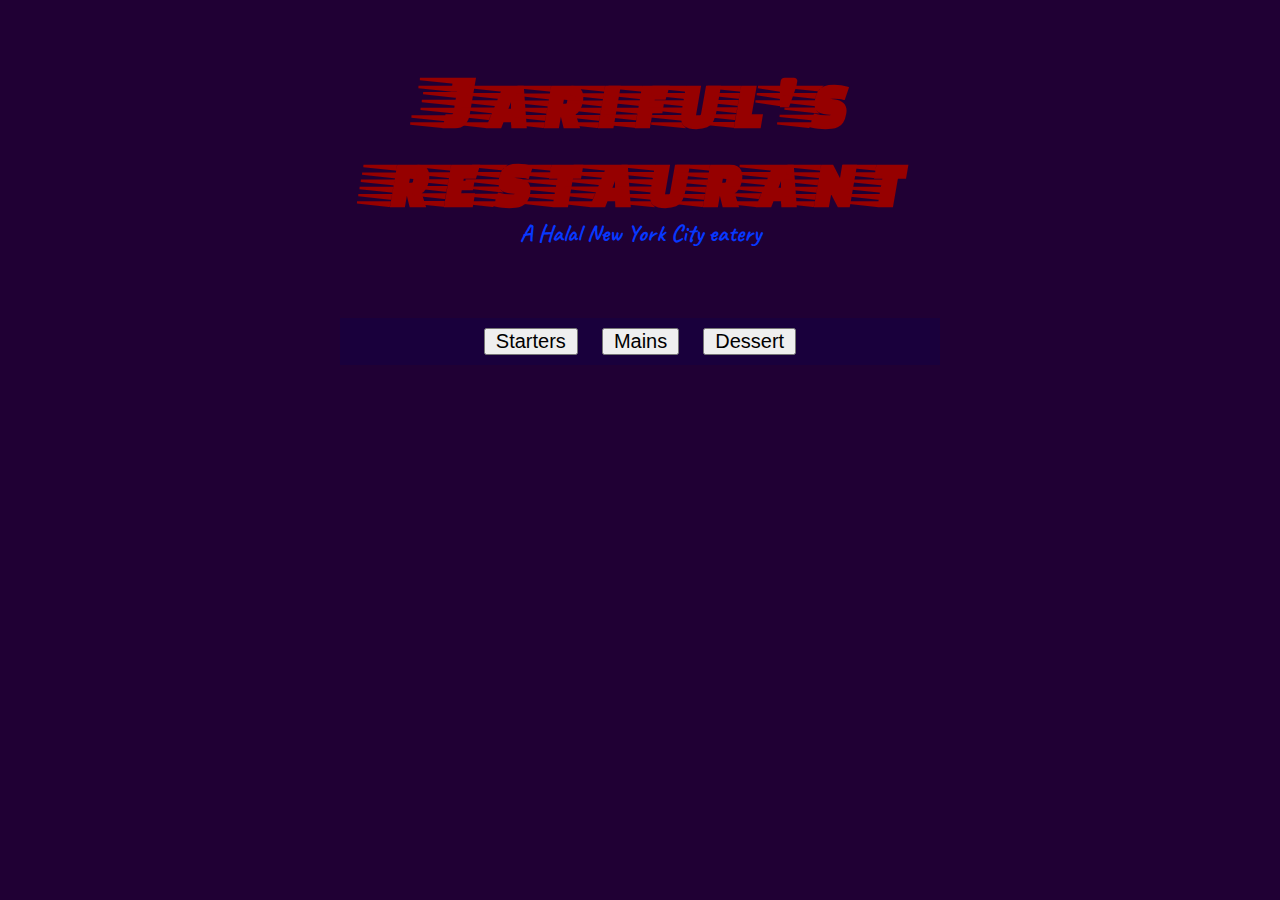
==== dash.html @ 1b5dcfa6 "Create dash.html" ====
<!DOCTYPE html>
<head>
<script src="/assets/jquery.js"></script>
<link href="https://fonts.googleapis.com/css?family=Faster+One" rel="stylesheet">
<link href="https://fonts.googleapis.com/css?family=Caveat" rel="stylesheet">
<link href="https://fonts.googleapis.com/css?family=Montserrat" rel="stylesheet">
<style>
body {
  font-family: 'Montserrat', sans-serif;

  margin: 0 auto;
  max-width: 600px;
  background: #200034;
}
div {
  height: 250px;
  background-size: cover;
  position: relative;
  margin: 40px 0 0 0;
  border-radius: 12px;
  width: 600px;
}
h1 {
  font-family: 'Faster One', cursive;
  text-align: center;
  font-size: 75px;
  color: rgba(150, 0, 0, 1);
  margin: 60px 0 0 0;
}
h2 {
  font-family: 'Caveat', cursive;
  text-align: center;
  color: rgba(7, 56, 777, 1);
  margin: 0px 0 70px 0;
}
p {
  color: rgba(255,255,255,1);
  background: black;
  background: linear-gradient(bottom, rgba(0,0,0,1), rgba(0,0,0,.4));
  background: -webkit-linear-gradient(bottom, rgba(250,0,75,1), rgba(0,0,0,.4));
  background: -moz-linear-gradient(bottom, rgba(250,0,75,1), rgba(0,0,0,.4));
  padding: 10px;
  line-height: 28px;
  text-align: justify;
  position: absolute;
  bottom: 0;
  margin: 0;
  height: 30px;
  transition: height .5s;
  -webkit-transition: height .5s;
  -moz-transition: height .5s;
}

small {
  opacity: 0;
}

.show-description p {
  height: 150px;
}

.show-description small {
  opacity: 1;
}
.price {
  float: right;
}
@media (max-width: 500px) {
  h1 {
    font-size: 50px;
    margin-top: 20px;
    line-height: 40px;
  }
  h2 {
    font-size: 20px;
    margin: 20px 0 30px 0;
  }
  div {
    margin: 20px 12px 0 12px;
  }
  p {
    font-size: 20px;
    line-height: 24px;
  }
  small {
    font-size: 16px;
  }
}
ul {
  padding: 10px;
  background: rgba(17,0,67,0.5);
  text-align: center
  }

button:hover{
  background: #990000;
  color: white;
}
button {
  font-size: 20px;
  padding: 0 10px 0 10px;
}
li {
  display: inline;
  padding: 0px 10px 0px 10px;
}
</style>

</head>

<body>

<h1>Jariful's restaurant</h1>
<h2>A Halal New York City eatery</h2>

   <ul>
      <li><button onclick=Starters()>Starters</button></li>
      <li><button onclick=Mains()>Mains</button></li>
      <li><button onclick=Dessert()>Dessert</button></li>
    </ul>

<div id="me"> </div>


<script>

  StartersImages =[
    'url("https://encrypted-tbn0.gstatic.com/images?q=tbn:ANd9GcSHuVqOGMQADS5TQJnwmPBczIscmXXTKuIUYsSzgouljBmqJzSrgQ")',
  'url("https://www.merriam-webster.com/assets/mw/images/article/art-global-footer-recirc/gyro-3456-05c39fc21e4881788326c7d3df029cb4@1x.jpg")',
  'url("https://www.africanbites.com/wp-content/uploads/2018/10/IMG_9223.jpg")',
  ]
  
  StartersDivs =[
    '<div class="item"><p>Fuchka<span class="price">$4</span><br /><small>It consists of a round, hollow puri, fried crisp and filled with a mixture of flavored water (commonly known as imli pani), tamarind chutney, chili, chaat masala, potato, onion or chickpeas.</small></p></div>',
    '<div class="item"><p>Gyro<span class="price">$7</span><br /><small>A gyro or gyros is a Greek dish made from meat cooked on a vertical rotisserie. Like the related dishes shawarma and tacos al pastor, it is derived from the doner kebab.</small></p></div>', 
    '<div class="item"><p>Samosa<span class="price">$2</span><br /><small>The samosa is made with all-purpose flour locally known as maida shell stuffed with some filling, generally a mixture of mashed boiled potato, onions, green peas, lentils, spices and green chili, or fruits. </small></p></div>',
    ]
    
  MainsImages = [
  'url("https://www.indianhealthyrecipes.com/wp-content/uploads/2016/05/hyderabadi-mutton-biryani-recipe.jpg")',
  'url("https://dinnerthendessert.com/wp-content/uploads/2018/03/Chicken-Korma.jpg")',
  'url("https://www.yummytummyaarthi.com/wp-content/uploads/2018/02/1-15.jpg)',
  ]
  
  MainsDivs = [
    '<div class="item"><p>Biryani<span class="price">$8</span><br /><small>Long-grained rice (like basmati) flavored with exotic spices, such as saffron, is layered with lamb, chicken, fish, or vegetables, and a thick gravy.</small></p></div>', 
    '<div class="item"><p>Chicken Korma<span class="price">$8</span><br /><small>Creamy, spiced Chicken Korma is the stuff dreams are made of. Loosen up those pants and make this delectable Indian dish at home! Drizzle the chicken with the oil and sprinkle on the garam masala, curry powder, salt and pepper.</small></p></div>', 
    '<div class="item"><p>Pulao<span class="price">$8</span><br /><small>TPulao is a simple recipe where rice and vegetables are sauteed together and then boiled or pressure cooked with water till the rice is fragrant, fluffy and cooked through. </small></p></div>',
    ]
    
  DessertImages = [
  'url("https://encrypted-tbn0.gstatic.com/images?q=tbn:ANd9GcQPR6-_qj9SZ4OExHhc3JhT7-anMX36DYxP_CLCiIJTn59ki_R-Xw")',
  'url("http://2.bp.blogspot.com/-GS9WrgsY4Ic/UlcdBYtuJsI/AAAAAAAAE3M/9FE0PSxhETk/s1600/DSC_0672.JPG")',
  'url("https://encrypted-tbn0.gstatic.com/images?q=tbn:ANd9GcSMqaaNPwsAbNH5nRHZ2dd535uS-P8XsNy1DbS3-AnblCNttFQR")',
  ]
  
  DessertDivs = [
    '<div class="item"><p>Jelabi<span class="price">$3</span><br /><small>Jalebi is a hot favourite on any special occasion be it a birthday, wedding or festival. Jalebis are Indian desserts made by deep-frying a wheat flour (maida flour) batter in pretzel or circular shapes, which are then soaked in sugar syrup. They can be served warm or cold as well.</small></p></div>',
    '<div class="item"><p>Rasmalai<span class="price">$10</span><br /><small>Rasmalai is a Bengali dessert consisting of soft paneer balls immersed in chilled creamy milk. Like Rasgullas, Rasmalai is also made with homemade cheese known as “paneer” or “chana”. Instead of being soaked in sugar syrup like Rasgullas, Rasmalai is soaked in sweet, flavoured milk.</small></p></div>', 
    '<div class="item"><p>Gulab Jamun<span class="price">$2</span><br /><small>Homemade gulab jamun is usually made up of powdered milk, a pinch of all-purpose flour (optional), baking powder and clarified butter (ghee); kneaded to form a dough, moulded into balls, deep fried and dropped into simmering sugar syrup.</small></p></div>',
    ]

  $('div').on('click', function() {
      $(this).toggleClass('show-description');
  });
  
  function Starters() {
	  starters = document.getElementById("me")
	  starters.innerHTML = "" 
	  starters.innerHTML += StartersDivs[0]
    starters.innerHTML += StartersDivs[1]
    starters.innerHTML += StartersDivs[2]
	   //alert("Clicked")
	  items = document.getElementsByClassName("item")
    items[0].style.background = StartersImages[0]
    items[0].style.backgroundSize = '100% 100%'
    items[1].style.background = StartersImages[1]
    items[1].style.backgroundSize = '100% 100%'
    items[2].style.background = StartersImages[2]
    items[2].style.backgroundSize = '100% 100%'
  }
    
  function Mains() {
     mains = document.getElementById("me")
	   mains.innerHTML = "" 
	   mains.innerHTML += MainsDivs[0]
     mains.innerHTML += MainsDivs[1]
     mains.innerHTML += MainsDivs[2]
	  //alert("Clicked")
	   items = document.getElementsByClassName("item")
	   for (i=0; i<3; i=i+1) {
		  items[i].style.background = MainsImages[i]
		  items[i].style.backgroundSize = '100% 100%'
    }  
  }
  
  function Dessert() {
    dessert = document.getElementById("me")
	  dessert.innerHTML = "" 
	  dessert.innerHTML += DessertDivs[0]
    dessert.innerHTML += DessertDivs[1]
    dessert.innerHTML += DessertDivs[2]
	  //alert("Clicked")
	  items = document.getElementsByClassName("item")
	  for (i=0; i<3; i=i+1) {
		  items[i].style.background = DessertImages[i]
		  items[i].style.backgroundSize = '100% 100%'
    }  
  } 
</script>

</body>
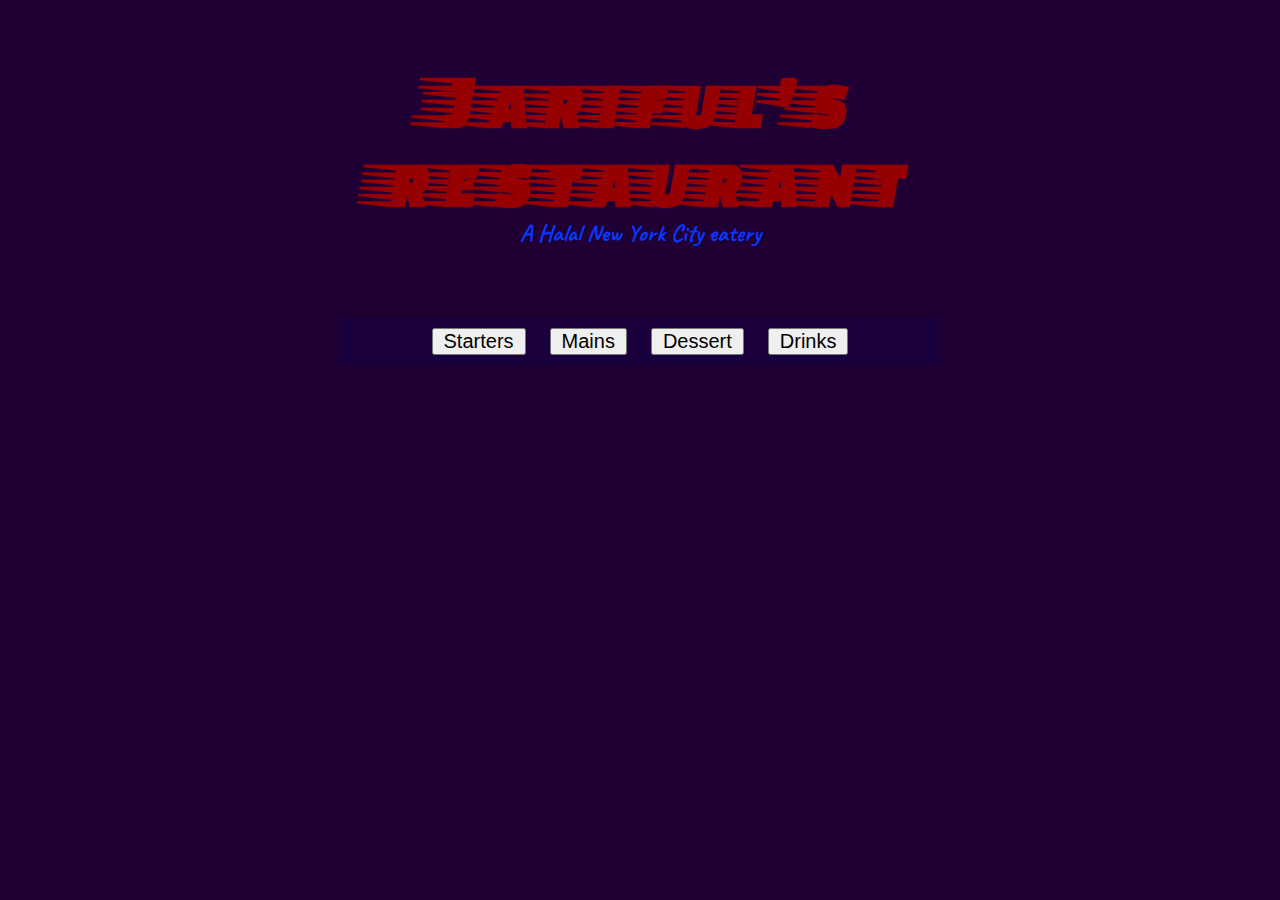
==== commit af02f0bd: "Update dash.html" ====
--- a/dash.html
+++ b/dash.html
@@ -1,5 +1,6 @@
 <!DOCTYPE html>
 <head>
+<meta name="viewport" content="width=device-width, initial-scale=1">
 <script src="/assets/jquery.js"></script>
 <link href="https://fonts.googleapis.com/css?family=Faster+One" rel="stylesheet">
 <link href="https://fonts.googleapis.com/css?family=Caveat" rel="stylesheet">
@@ -18,7 +19,8 @@
   position: relative;
   margin: 40px 0 0 0;
   border-radius: 12px;
-  width: 600px;
+  max-width: 600px;
+  height: 350px;
 }
 h1 {
   font-family: 'Faster One', cursive;
@@ -117,6 +119,7 @@
       <li><button onclick=Starters()>Starters</button></li>
       <li><button onclick=Mains()>Mains</button></li>
       <li><button onclick=Dessert()>Dessert</button></li>
+	  <li><button onclick=Drinks()>Drinks</button></li>
     </ul>
 
 <div id="me"> </div>
@@ -128,37 +131,55 @@
     'url("https://encrypted-tbn0.gstatic.com/images?q=tbn:ANd9GcSHuVqOGMQADS5TQJnwmPBczIscmXXTKuIUYsSzgouljBmqJzSrgQ")',
   'url("https://www.merriam-webster.com/assets/mw/images/article/art-global-footer-recirc/gyro-3456-05c39fc21e4881788326c7d3df029cb4@1x.jpg")',
   'url("https://www.africanbites.com/wp-content/uploads/2018/10/IMG_9223.jpg")',
+'url(https://encrypted-tbn0.gstatic.com/images?q=tbn:ANd9GcS57nP83RIVVCUinGS8clzCruOS4pjZfFK7TRYpbsscotiaCcU1)',
   ]
   
   StartersDivs =[
-    '<div class="item"><p>Fuchka<span class="price">$4</span><br /><small>It consists of a round, hollow puri, fried crisp and filled with a mixture of flavored water (commonly known as imli pani), tamarind chutney, chili, chaat masala, potato, onion or chickpeas.</small></p></div>',
-    '<div class="item"><p>Gyro<span class="price">$7</span><br /><small>A gyro or gyros is a Greek dish made from meat cooked on a vertical rotisserie. Like the related dishes shawarma and tacos al pastor, it is derived from the doner kebab.</small></p></div>', 
-    '<div class="item"><p>Samosa<span class="price">$2</span><br /><small>The samosa is made with all-purpose flour locally known as maida shell stuffed with some filling, generally a mixture of mashed boiled potato, onions, green peas, lentils, spices and green chili, or fruits. </small></p></div>',
+    '<div class="item" onclick=this.classList.toggle("show-description")><p>Fuchka<span class="price">$4</span><br /><small>It consists of a round, hollow puri, fried crisp and filled with a mixture of flavored water (commonly known as imli pani), tamarind chutney, chili, chaat masala, potato, onion or chickpeas.</small></p></div>',
+    '<div class="item" onclick=this.classList.toggle("show-description")><p>Gyro<span class="price">$7</span><br /><small>A gyro or gyros is a Greek dish made from meat cooked on a vertical rotisserie. Like the related dishes shawarma and tacos al pastor, it is derived from the doner kebab.</small></p></div>', 
+    '<div class="item" onclick=this.classList.toggle("show-description")><p>Samosa<span class="price">$2</span><br /><small>The samosa is made with all-purpose flour locally known as maida shell stuffed with some filling, generally a mixture of mashed boiled potato, onions, green peas, lentils, spices and green chili, or fruits. </small></p></div>',
+	  '<div class="item" onclick=this.classList.toggle("show-description")><p>Spring Roll<span class="price">$2</span><br /><small>A spring roll is a Chinese food consisting of a small roll of thin pastry filled with vegetables and sometimes meat, and then fried. </small></p></div>',
     ]
     
   MainsImages = [
   'url("https://www.indianhealthyrecipes.com/wp-content/uploads/2016/05/hyderabadi-mutton-biryani-recipe.jpg")',
   'url("https://dinnerthendessert.com/wp-content/uploads/2018/03/Chicken-Korma.jpg")',
   'url("https://www.yummytummyaarthi.com/wp-content/uploads/2018/02/1-15.jpg)',
+  'url("https://encrypted-tbn0.gstatic.com/images?q=tbn:ANd9GcRPGhajlbEC12wV9KZJK4dNH-XYaEvG_b4e4z4j-WbPiUbqLmXQYg")',
+  'url("https://encrypted-tbn0.gstatic.com/images?q=tbn:ANd9GcS90J24kp3weTWs89_XZR0v7ntK_gOx10l7oRDOmdiZ8iC5A6nTDA")',
+  
   ]
   
   MainsDivs = [
-    '<div class="item"><p>Biryani<span class="price">$8</span><br /><small>Long-grained rice (like basmati) flavored with exotic spices, such as saffron, is layered with lamb, chicken, fish, or vegetables, and a thick gravy.</small></p></div>', 
-    '<div class="item"><p>Chicken Korma<span class="price">$8</span><br /><small>Creamy, spiced Chicken Korma is the stuff dreams are made of. Loosen up those pants and make this delectable Indian dish at home! Drizzle the chicken with the oil and sprinkle on the garam masala, curry powder, salt and pepper.</small></p></div>', 
-    '<div class="item"><p>Pulao<span class="price">$8</span><br /><small>TPulao is a simple recipe where rice and vegetables are sauteed together and then boiled or pressure cooked with water till the rice is fragrant, fluffy and cooked through. </small></p></div>',
+    '<div class="item" onclick=this.classList.toggle("show-description")><p>Biryani<span class="price">$8</span><br /><small>Long-grained rice (like basmati) flavored with exotic spices, such as saffron, is layered with lamb, chicken, fish, or vegetables, and a thick gravy.</small></p></div>', 
+    '<div class="item" onclick=this.classList.toggle("show-description")><p>Chicken Korma<span class="price">$8</span><br /><small>Creamy, spiced Chicken Korma is the stuff dreams are made of. Loosen up those pants and make this delectable Indian dish at home! Drizzle the chicken with the oil and sprinkle on the garam masala, curry powder, salt and pepper.</small></p></div>', 
+    '<div class="item" onclick=this.classList.toggle("show-description")><p>Pulao<span class="price">$8</span><br /><small>Pulao is a simple recipe where rice and vegetables are sauteed together and then boiled or pressure cooked with water till the rice is fragrant, fluffy and cooked through. </small></p></div>',
+	  '<div class="item" onclick=this.classList.toggle("show-description")><p>Hilsha Fish<span class="price">$8</span><br /><small>A great accompaniment with steamed rice, Hilsa Curry (commonly named as Ilish Macher Jhol/Jhaal in Bengali) is an extremely delicious and spicy fish recipe</small></p></div>',
+	  '<div class="item" onclick=this.classList.toggle("show-description")><p>Nihari<span class="price">$8</span><br /><small>Nihari is a stew from the Indian subcontinent consisting of slow-cooked meat mainly shank meat of beef or lamb and mutton, goat meat and chicken, along with bone marrow.</small></p></div>',
     ]
     
   DessertImages = [
   'url("https://encrypted-tbn0.gstatic.com/images?q=tbn:ANd9GcQPR6-_qj9SZ4OExHhc3JhT7-anMX36DYxP_CLCiIJTn59ki_R-Xw")',
   'url("http://2.bp.blogspot.com/-GS9WrgsY4Ic/UlcdBYtuJsI/AAAAAAAAE3M/9FE0PSxhETk/s1600/DSC_0672.JPG")',
   'url("https://encrypted-tbn0.gstatic.com/images?q=tbn:ANd9GcSMqaaNPwsAbNH5nRHZ2dd535uS-P8XsNy1DbS3-AnblCNttFQR")',
+  'url("https://encrypted-tbn0.gstatic.com/images?q=tbn:ANd9GcRcV9_YdF4mRkGlja4KOijPbh8DIaMu9MsVUu4tk6qUGfj1cgQN5Q")',
   ]
   
   DessertDivs = [
-    '<div class="item"><p>Jelabi<span class="price">$3</span><br /><small>Jalebi is a hot favourite on any special occasion be it a birthday, wedding or festival. Jalebis are Indian desserts made by deep-frying a wheat flour (maida flour) batter in pretzel or circular shapes, which are then soaked in sugar syrup. They can be served warm or cold as well.</small></p></div>',
-    '<div class="item"><p>Rasmalai<span class="price">$10</span><br /><small>Rasmalai is a Bengali dessert consisting of soft paneer balls immersed in chilled creamy milk. Like Rasgullas, Rasmalai is also made with homemade cheese known as “paneer” or “chana”. Instead of being soaked in sugar syrup like Rasgullas, Rasmalai is soaked in sweet, flavoured milk.</small></p></div>', 
-    '<div class="item"><p>Gulab Jamun<span class="price">$2</span><br /><small>Homemade gulab jamun is usually made up of powdered milk, a pinch of all-purpose flour (optional), baking powder and clarified butter (ghee); kneaded to form a dough, moulded into balls, deep fried and dropped into simmering sugar syrup.</small></p></div>',
-    ]
+    '<div class="item" onclick=this.classList.toggle("show-description")><p>Jelabi<span class="price">$3</span><br /><small>Jalebi is a hot favourite on any special occasion be it a birthday, wedding or festival. Jalebis are Indian desserts made by deep-frying a wheat flour (maida flour) batter in pretzel or circular shapes, which are then soaked in sugar syrup. They can be served warm or cold as well.</small></p></div>',
+    '<div class="item" onclick=this.classList.toggle("show-description")><p>Rasmalai<span class="price">$10</span><br /><small>Rasmalai is a Bengali dessert consisting of soft paneer balls immersed in chilled creamy milk. Like Rasgullas, Rasmalai is also made with homemade cheese known as “paneer” or “chana”. Instead of being soaked in sugar syrup like Rasgullas, Rasmalai is soaked in sweet, flavoured milk.</small></p></div>', 
+    '<div class="item" onclick=this.classList.toggle("show-description")><p>Gulab Jamun<span class="price">$2</span><br /><small>Homemade gulab jamun is usually made up of powdered milk, a pinch of all-purpose flour (optional), baking powder and clarified butter (ghee); kneaded to form a dough, moulded into balls, deep fried and dropped into simmering sugar syrup.</small></p></div>',
+	  '<div class="item" onclick=this.classList.toggle("show-description")><p>Pitha<span class="price">$2</span><br /><small>Pithas are primarily made from a batter of rice flour or wheat flour, which is shaped and optionally filled with sweet or savory ingredients. ... Sweet pithas typically contain sugar, jaggery, date juice, or palm syrup, and can be filled with grated coconut, cashews, pistachios, sweetened vegetables, or fruits .</small></p></div>',
+    ]
+  DrinksImages =[
+      'url("https://encrypted-tbn0.gstatic.com/images?q=tbn:ANd9GcSNaSl7hC3H2fBnIABInAetJqr87aSzew9D05YA6-XWarqwYsRP")',
+    'url("https://encrypted-tbn0.gstatic.com/images?q=tbn:ANd9GcTIF7GQXwrTaZ65-TdyIyJYOmYsOrBTLy3v7IyrOx-URRx3aD7UtA")',
+    ]
+  
+  DrinksDivs =[
+      '<div class="item" onclick=this.classList.toggle("show-description")><p>Mint lemon<span class="price">$4</span><br /><small> Mint lemonade is refreshing, tasty and perfect for summer parties. This summer drink is made with fresh lemon juice and fresh mint and only takes minutes to make. ... It is the best herb to put in various summer drinks from cocktails.</small></p></div>',
+      '<div class="item" onclick=this.classList.toggle("show-description")><p>Mango Lassi<span class="price">$7</span><br /><small>A favorite drink at Indian restaurants,it is easy to make at home. Lassis come in all kinds of flavors, some are salty, some are sweet, some have mint, some have fruit. A mango lassi is basically a yogurt based mango milkshake or smoothie. You can use either canned mango pulp or cubed fresh or frozen mango.</small></p></div>', 
+      ]
 
   $('div').on('click', function() {
       $(this).toggleClass('show-description');
@@ -170,6 +191,7 @@
 	  starters.innerHTML += StartersDivs[0]
     starters.innerHTML += StartersDivs[1]
     starters.innerHTML += StartersDivs[2]
+	starters.innerHTML += StartersDivs[3]
 	   //alert("Clicked")
 	  items = document.getElementsByClassName("item")
     items[0].style.background = StartersImages[0]
@@ -178,6 +200,8 @@
     items[1].style.backgroundSize = '100% 100%'
     items[2].style.background = StartersImages[2]
     items[2].style.backgroundSize = '100% 100%'
+    items[3].style.background = StartersImages[3]
+    items[3].style.backgroundSize = '100% 100%'
   }
     
   function Mains() {
@@ -186,9 +210,11 @@
 	   mains.innerHTML += MainsDivs[0]
      mains.innerHTML += MainsDivs[1]
      mains.innerHTML += MainsDivs[2]
+	 mains.innerHTML += MainsDivs[3]
+	 mains.innerHTML += MainsDivs[4]
 	  //alert("Clicked")
 	   items = document.getElementsByClassName("item")
-	   for (i=0; i<3; i=i+1) {
+	   for (i=0; i<5; i=i+1) {
 		  items[i].style.background = MainsImages[i]
 		  items[i].style.backgroundSize = '100% 100%'
     }  
@@ -200,13 +226,30 @@
 	  dessert.innerHTML += DessertDivs[0]
     dessert.innerHTML += DessertDivs[1]
     dessert.innerHTML += DessertDivs[2]
+	dessert.innerHTML += DessertDivs[3]
 	  //alert("Clicked")
 	  items = document.getElementsByClassName("item")
-	  for (i=0; i<3; i=i+1) {
+	  for (i=0; i<4; i=i+1) {
 		  items[i].style.background = DessertImages[i]
 		  items[i].style.backgroundSize = '100% 100%'
+	  }
+  }
+  
+   function Drinks() {
+     drink = document.getElementById("me")
+ 	   drink.innerHTML = "" 
+ 	   drink.innerHTML += DrinksDivs[0]
+     drink.innerHTML += DrinksDivs[1]
+ 	  //alert("Clicked")
+ 	  items = document.getElementsByClassName("item")
+ 	  for (i=0; i<2; i=i+1) {
+ 		  items[i].style.background = DrinksImages[i]
+ 		  items[i].style.backgroundSize = '100% 100%'
+		    
+
     }  
-  } 
+  }
+	
 </script>
 
 </body>
